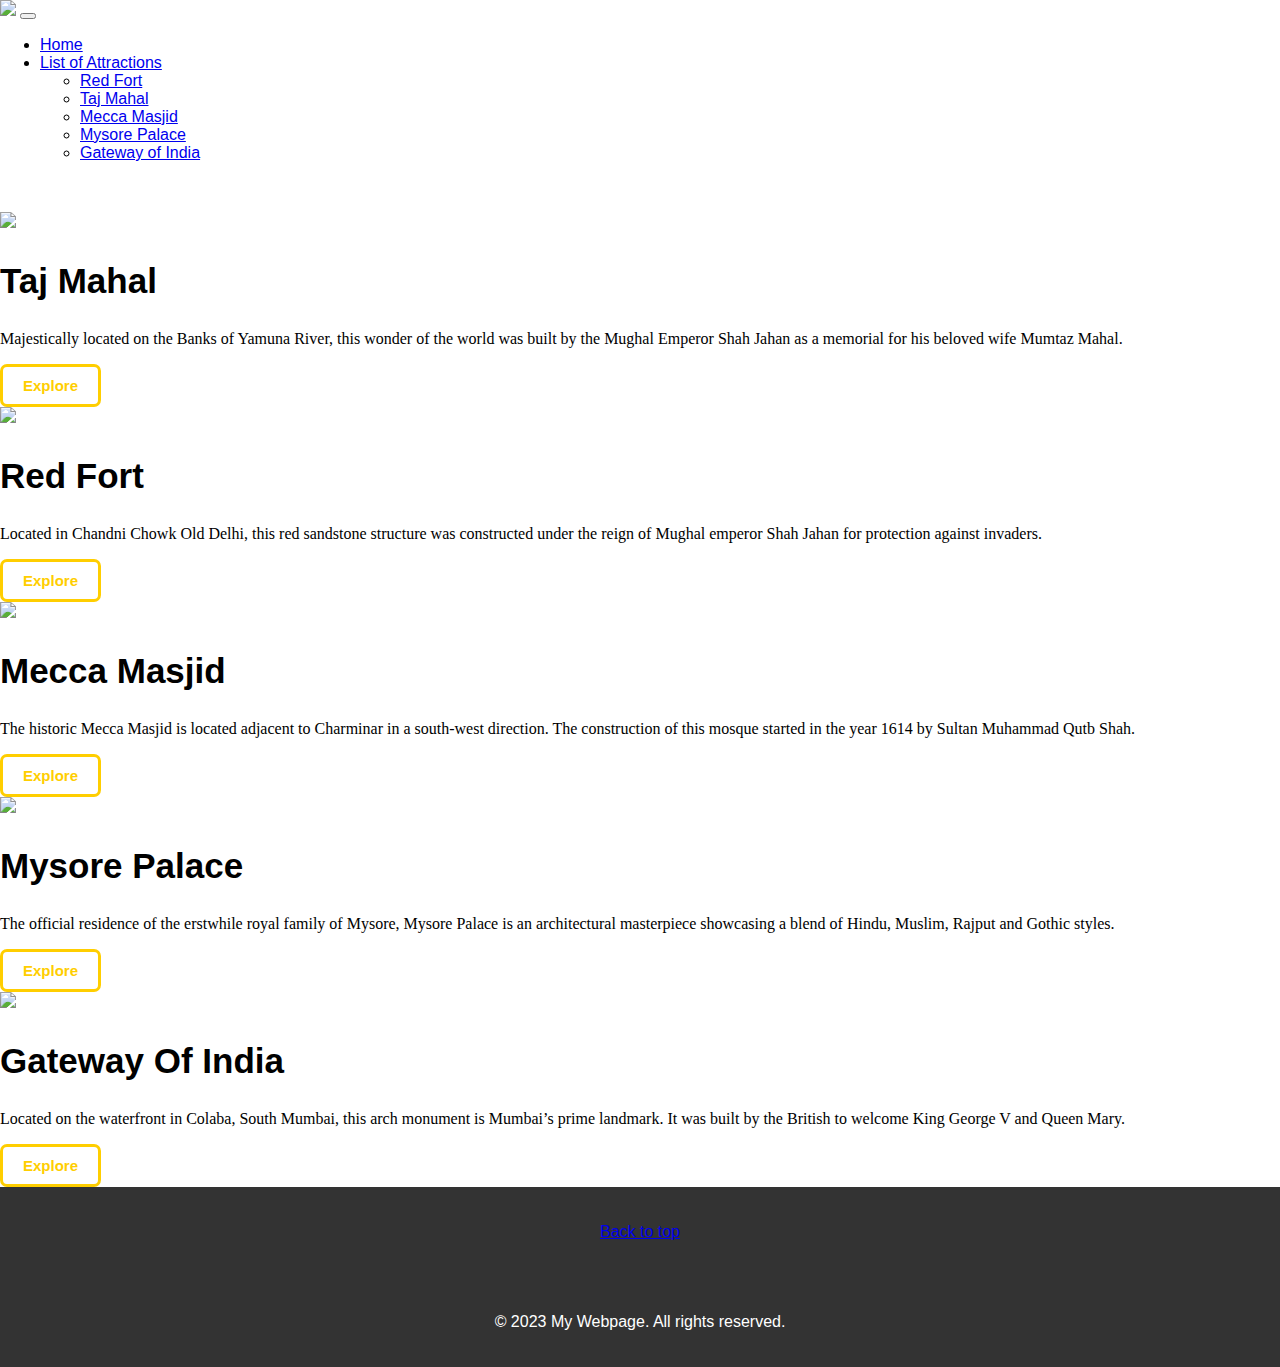
==== index.html @ 02f5c7cf "adding button style" ====
<!doctype html>
<html lang="en">
  <head>
    <meta charset="utf-8">
    <meta name="viewport" content="width=device-width, initial-scale=1">
    <title>Top 5 India tourist attactions</title>
    <link href="https://cdn.jsdelivr.net/npm/bootstrap@5.3.0-alpha3/dist/css/bootstrap.min.css" rel="stylesheet" integrity="sha384-KK94CHFLLe+nY2dmCWGMq91rCGa5gtU4mk92HdvYe+M/SXH301p5ILy+dN9+nJOZ" crossorigin="anonymous">
<!-- BEGIN FAVICON Code -->
<link rel="apple-touch-icon" sizes="180x180" href="images/apple-touch-icon.png">
<link rel="icon" type="image/png" sizes="32x32" href="images/favicon-32x32.png">
<link rel="icon" type="image/png" sizes="16x16" href="images/favicon-16x16.png">
<link rel="manifest" href="/site.webmanifest">
<link rel="mask-icon" href="/safari-pinned-tab.svg" color="#5bbad5">
<meta name="msapplication-TileColor" content="#da532c">
<meta name="theme-color" content="#ffffff">
<!-- END FAVICON Code -->

<!-- START OF STYLE CODE -->
<link href="style.css" rel="stylesheet" type="text/css" />
   </head>
   <body> 
<!-- END OF STYLE CODE --> 
<!-- BEGIN NAV Code -->
<nav class="navbar navbar-expand-lg bg-body-tertiary">
  <div class="container-fluid">
    <a class="navbar-brand" href="#"><IMG src="images\logo.png" class="img-fluid"/></a>
    <button class="navbar-toggler" type="button" data-bs-toggle="collapse" data-bs-target="#navbarSupportedContent" aria-controls="navbarSupportedContent" aria-expanded="false" aria-label="Toggle navigation">
      <span class="navbar-toggler-icon"></span>
    </button>
    <div class="collapse navbar-collapse" id="navbarSupportedContent">
      <ul class="navbar-nav me-auto mb-2 mb-lg-0">
        <li class="nav-item">
          <a class="nav-link active" aria-current="page" href="#">Home</a>
        </li>
        <li class="nav-item dropdown">
          <a class="nav-link dropdown-toggle" href="#" role="button" data-bs-toggle="dropdown" aria-expanded="false">
            List of Attractions
          </a>
          <ul class="dropdown-menu">
            <li><a class="dropdown-item" href="#">Red Fort</a></li>
            <li><a class="dropdown-item" href="#">Taj Mahal</a></li>
			<li><a class="dropdown-item" href="#">Mecca Masjid</a></li>
			<li><a class="dropdown-item" href="#">Mysore Palace</a></li>
			<li><a class="dropdown-item" href="#">Gateway of India</a></li>
          </ul>
        </li>
	</ul>
	</div>

	</div>
	</nav>
	<div class="container">
    <header class="d-flex flex-wrap align-items-center justify-content-center justify-content-md-between py-3 mb-4 border-bottom">
      <div class="col-md-3 mb-2 mb-md-0">	
        <a href="/" class="d-inline-flex link-body-emphasis text-decoration-none">
          <svg class="bi" width="40" height="32" role="img" aria-label="Bootstrap"><use xlink:href="#bootstrap"/></svg>
		</a>
      </div>
    </header>
  </div>
  
  <html lang="en" data-bs-theme="auto">
  <head><script src="../assets/js/color-modes.js"></script>
    <meta charset="utf-8">
    <meta name="viewport" content="width=device-width, initial-scale=1">
    <meta name="description" content="">
    <meta name="author" content="Mark Otto, Jacob Thornton, and Bootstrap contributors">
    <meta name="generator" content="Hugo 0.111.3">
    <link rel="canonical" href="https://getbootstrap.com/docs/5.3/examples/album/">
	</head>
  <body>
<!-- END NAV CODE -->

<!-- START THE FEATURETTES -->
<main>
      <div class="row row-cols-1 row-cols-sm-2 row-cols-md-3 g-3">
        <div class="col">
          <div class="card shadow-sm">
		  <img src="https://cdn.britannica.com/86/170586-050-AB7FEFAE/Taj-Mahal-Agra-India.jpg" />
            <div class="card-body">
			<h2 style="font-size: 35px">Taj Mahal </h2> 
              <p class="card-text" style="font-family: Cambria">Majestically located on the Banks of Yamuna River, this
wonder of the world was built by the Mughal Emperor Shah Jahan as a memorial for his beloved 
wife Mumtaz Mahal.</p>
              <div class="d-flex justify-content-between align-items-center">
                <div class="btn-group">  
				<a href="file:///G:/Shared%20drives/2024%20Information%20Software%20Technology/Ismail.Rizvi/My%20first%20website/2024IST-Website-Ismail.Rizvi/Taj%20Mahal%20Page.html">
        <button class="button button-1">Explore</button> 
		</a>
                </div> 
              </div>
            </div>
          </div>
        </div>
        <div class="col">
          <div class="card shadow-sm">
		  <img src="https://imagefinder.co/storage/w1000/images/2019/05/themeisle_33388794438_b28b26d3d5_b.jpg" />
            <div class="card-body">
			<h2 style="font-size: 35px"> Red Fort </h2> 
              <p class="card-text" style="font-family: Cambria">Located in Chandni Chowk Old Delhi, 
			  this red sandstone structure was constructed under the reign of 
			  Mughal emperor Shah Jahan for protection against invaders.</p>
              <div class="d-flex justify-content-between align-items-center">
                <div class="btn-group">
				<a href="file:///G:/Shared%20drives/2024%20Information%20Software%20Technology/Ismail.Rizvi/My%20first%20website/2024IST-Website-Ismail.Rizvi/Red%20Fort%20.html">
                <button class="button button-1">Explore</button>
		</a>
                </div>
              </div>
            </div>
          </div>
        </div>
        <div class="col">
          <div class="card shadow-sm">
           <img src="https://remotetraveler.com/wp-content/uploads/2013/11/Mecca-Masjid-Hyderabad.jpg" />
            <div class="card-body">
			<h2 style="font-size: 35px"> Mecca Masjid </h2> 
              <p class="card-text"style="font-family: Cambria">The historic Mecca Masjid is located adjacent to Charminar in 
			  a south-west direction. The construction of this mosque started in the year 1614 by 
			  Sultan Muhammad Qutb Shah.</p>
              <div class="d-flex justify-content-between align-items-center">
                <div class="btn-group">
                  <a href="file:///G:/Shared%20drives/2024%20Information%20Software%20Technology/Ismail.Rizvi/My%20first%20website/2024IST-Website-Ismail.Rizvi/Mecca%20Masjid%20.html">
        <button class="button button-1">Explore</button> 
		</a>
                </div>
              </div>
            </div>
          </div>
        </div>

        <div class="col">
          <div class="card shadow-sm">
            <img src="https://cdn.britannica.com/27/242227-050-48358A10/Mysore-Palace-Mysuru-Karnataka-India.jpg" />
            <div class="card-body">
			<h2 style="font-size: 35px">Mysore Palace </h2>
              <p class="card-text" style="font-family: Cambria">The official residence of the erstwhile royal family of Mysore, Mysore Palace is an architectural masterpiece showcasing a 
			  blend of Hindu, Muslim, Rajput and Gothic styles.</p>
              <div class="d-flex justify-content-between align-items-center">
                <div class="btn-group">
                  <a href="file:///G:/Shared%20drives/2024%20Information%20Software%20Technology/Ismail.Rizvi/My%20first%20website/2024IST-Website-Ismail.Rizvi/Mysore%20Palace%20.html">
        <button class="button button-1">Explore</button>  
		</a>
                </div>
              </div>
            </div>
          </div>
        </div>
        <div class="col">
          <div class="card shadow-sm">
           <img src="https://media-cdn.tripadvisor.com/media/photo-s/0e/16/23/3a/view-of-gateway-of-india.jpg" />
            <div class="card-body">
			<h2 style="font-size: 35px"> Gateway Of India </h2>
              <p class="card-text" style="font-family: Cambria">Located on the waterfront in Colaba, South Mumbai, this arch monument is
			  Mumbai’s prime landmark. It was built by the British to welcome King George V and 
			  Queen Mary.</p>
              <div class="d-flex justify-content-between align-items-center">
                <div class="btn-group">
                 <a href="file:///G:/Shared%20drives/2024%20Information%20Software%20Technology/Ismail.Rizvi/My%20first%20website/2024IST-Website-Ismail.Rizvi/Gateway%20of%20India%20.html">
        <button class="button button-1">Explore</button> 
		</a>
                </div>
              </div>
            </div>
          </div>
        </div>

</main>

<footer class="text-body-secondary py-5">
  <div class="container">
    <p class="float-end mb-1">
      <a href="#">Back to top</a>
    </p>
  </div>
</footer> 

<style>
        body {
            font-family: Arial, sans-serif;
            margin: 0;
            padding: 0;
        }
        
        section {
            padding: 20px;
        }
        
        footer {
            background-color: #333;
            color: #fff;
            padding: 20px;
            text-align: center;
        }
    </style>
<footer>
        <p>&copy; 2023 My Webpage. All rights reserved.</p>
    </footer>


    <script src="../assets/dist/js/bootstrap.bundle.min.js"></script>

      
  </body>
</html>
</div> 
<!-- END THE FEATURETTES -->

<!-- DO NOT EDIT BELOW THIS LINE --> 
    <script src="https://cdn.jsdelivr.net/npm/bootstrap@5.3.0-alpha3/dist/js/bootstrap.bundle.min.js" integrity="sha384-ENjdO4Dr2bkBIFxQpeoTz1HIcje39Wm4jDKdf19U8gI4ddQ3GYNS7NTKfAdVQSZe" crossorigin="anonymous"></script>
  </body>
</html>
---- style.css ----
<style>
}
	
.button-container { 
    display: flex;
	width: 100%;
	min-height: 100vh; 
	justify-content: center;
	align-items: center; 
}

.button {
	appearance: none;
	background: none;
	border: none; 
	outline: none; 
	cursor: pointer;

    padding: 10px 20px;
	border-radius: 7px; 
	color: #212121;
	font-size: 15px; 
	font-weight: 600;
	margin: 0px; 
	transition: 0.4s; 
}

.button-1 {
	color: #FFCE00;
	border: 3px solid #FFCE00;
}
 
.button-1:hover {
	color: #FFF; 
	background-color: #FFCE00; 
}
	  
      .bd-placeholder-img {
        font-size: 1.125rem;
        text-anchor: middle;
        -webkit-user-select: none;
        -moz-user-select: none;
        user-select: none;
      }

      @media (min-width: 768px) {
        .bd-placeholder-img-lg {
          font-size: 3.5rem;
        }
      }

      .b-example-divider {
        width: 100%;
        height: 3rem;
        background-color: rgba(0, 0, 0, .1);
        border: solid rgba(0, 0, 0, .15);
        border-width: 1px 0;
        box-shadow: inset 0 .5em 1.5em rgba(0, 0, 0, .1), inset 0 .125em .5em rgba(0, 0, 0, .15);
      }

      .b-example-vr {
        flex-shrink: 0;
        width: 1.5rem;
        height: 100vh;
      }

      .bi {
        vertical-align: -.125em;
        fill: currentColor;
      }

      .nav-scroller {
        position: relative;
        z-index: 2;
        height: 2.75rem;
        overflow-y: hidden;
      }

      .nav-scroller .nav {
        display: flex;
        flex-wrap: nowrap;
        padding-bottom: 1rem;
        margin-top: -1px;
        overflow-x: auto;
        text-align: center;
        white-space: nowrap;
        -webkit-overflow-scrolling: touch;
      }

      .btn-bd-primary {
        --bd-violet-bg: #712cf9;
        --bd-violet-rgb: 112.520718, 44.062154, 249.437846;

        --bs-btn-font-weight: 600;
        --bs-btn-color: var(--bs-white);
        --bs-btn-bg: var(--bd-violet-bg);
        --bs-btn-border-color: var(--bd-violet-bg);
        --bs-btn-hover-color: var(--bs-white);
        --bs-btn-hover-bg: #6528e0;
        --bs-btn-hover-border-color: #6528e0;
        --bs-btn-focus-shadow-rgb: var(--bd-violet-rgb);
        --bs-btn-active-color: var(--bs-btn-hover-color);
        --bs-btn-active-bg: #5a23c8;
        --bs-btn-active-border-color: #5a23c8;
      }
      .bd-mode-toggle {
        z-index: 1500;
      }
	  
    </style>
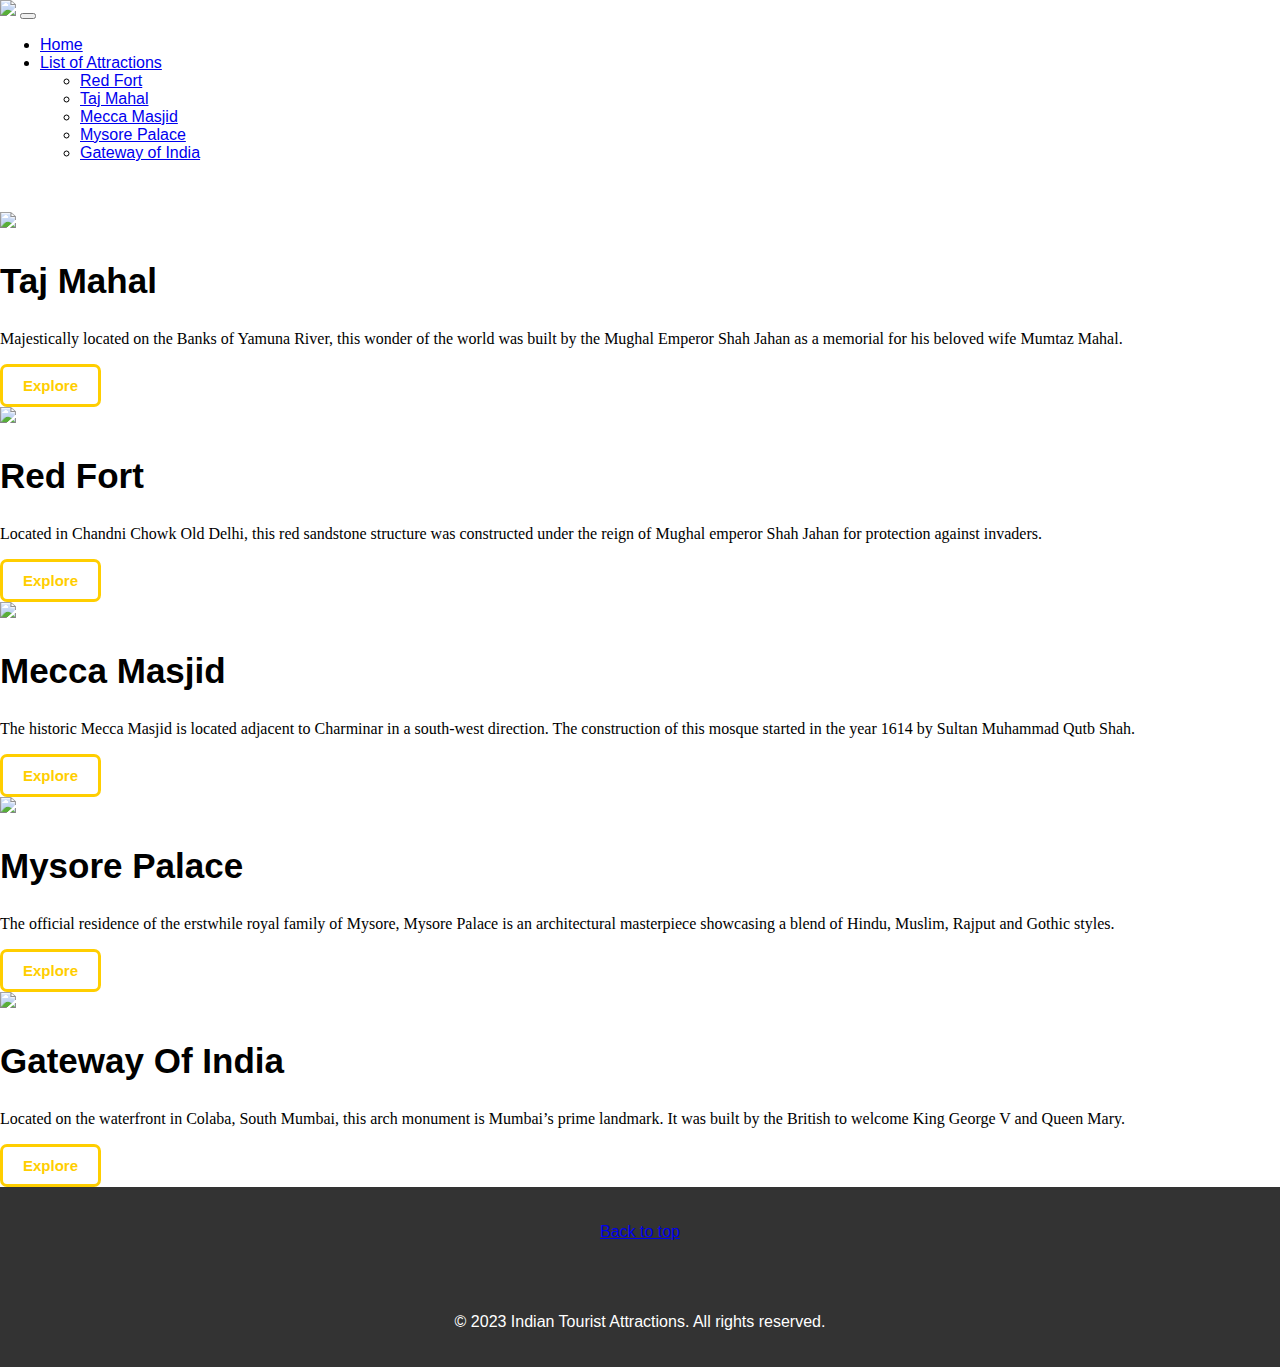
==== commit cad2bed6: "adding info on all the pages" ====
--- a/index.html
+++ b/index.html
@@ -194,7 +194,7 @@
         }
     </style>
 <footer>
-        <p>&copy; 2023 My Webpage. All rights reserved.</p>
+        <p>&copy; 2023 Indian Tourist Attractions. All rights reserved.</p>
     </footer>
 
 
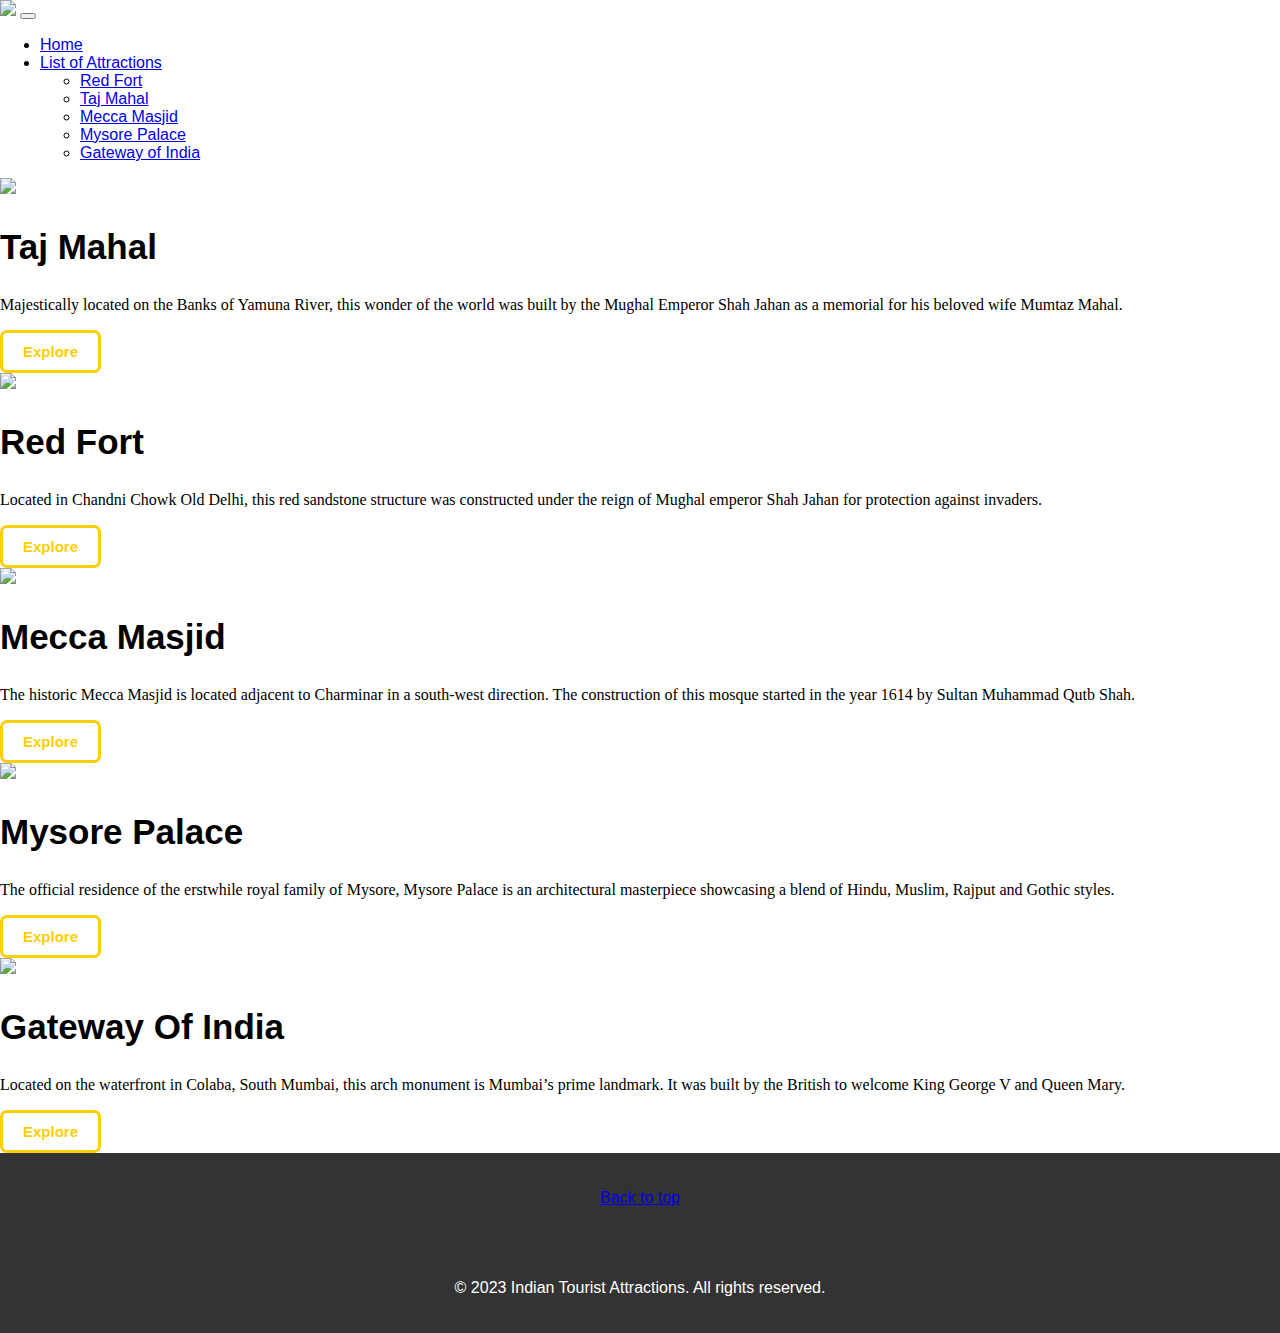
==== commit ee675e5d: "removing some code" ====
--- a/index.html
+++ b/index.html
@@ -49,16 +49,6 @@
 
 	</div>
 	</nav>
-	<div class="container">
-    <header class="d-flex flex-wrap align-items-center justify-content-center justify-content-md-between py-3 mb-4 border-bottom">
-      <div class="col-md-3 mb-2 mb-md-0">	
-        <a href="/" class="d-inline-flex link-body-emphasis text-decoration-none">
-          <svg class="bi" width="40" height="32" role="img" aria-label="Bootstrap"><use xlink:href="#bootstrap"/></svg>
-		</a>
-      </div>
-    </header>
-  </div>
-  
   <html lang="en" data-bs-theme="auto">
   <head><script src="../assets/js/color-modes.js"></script>
     <meta charset="utf-8">
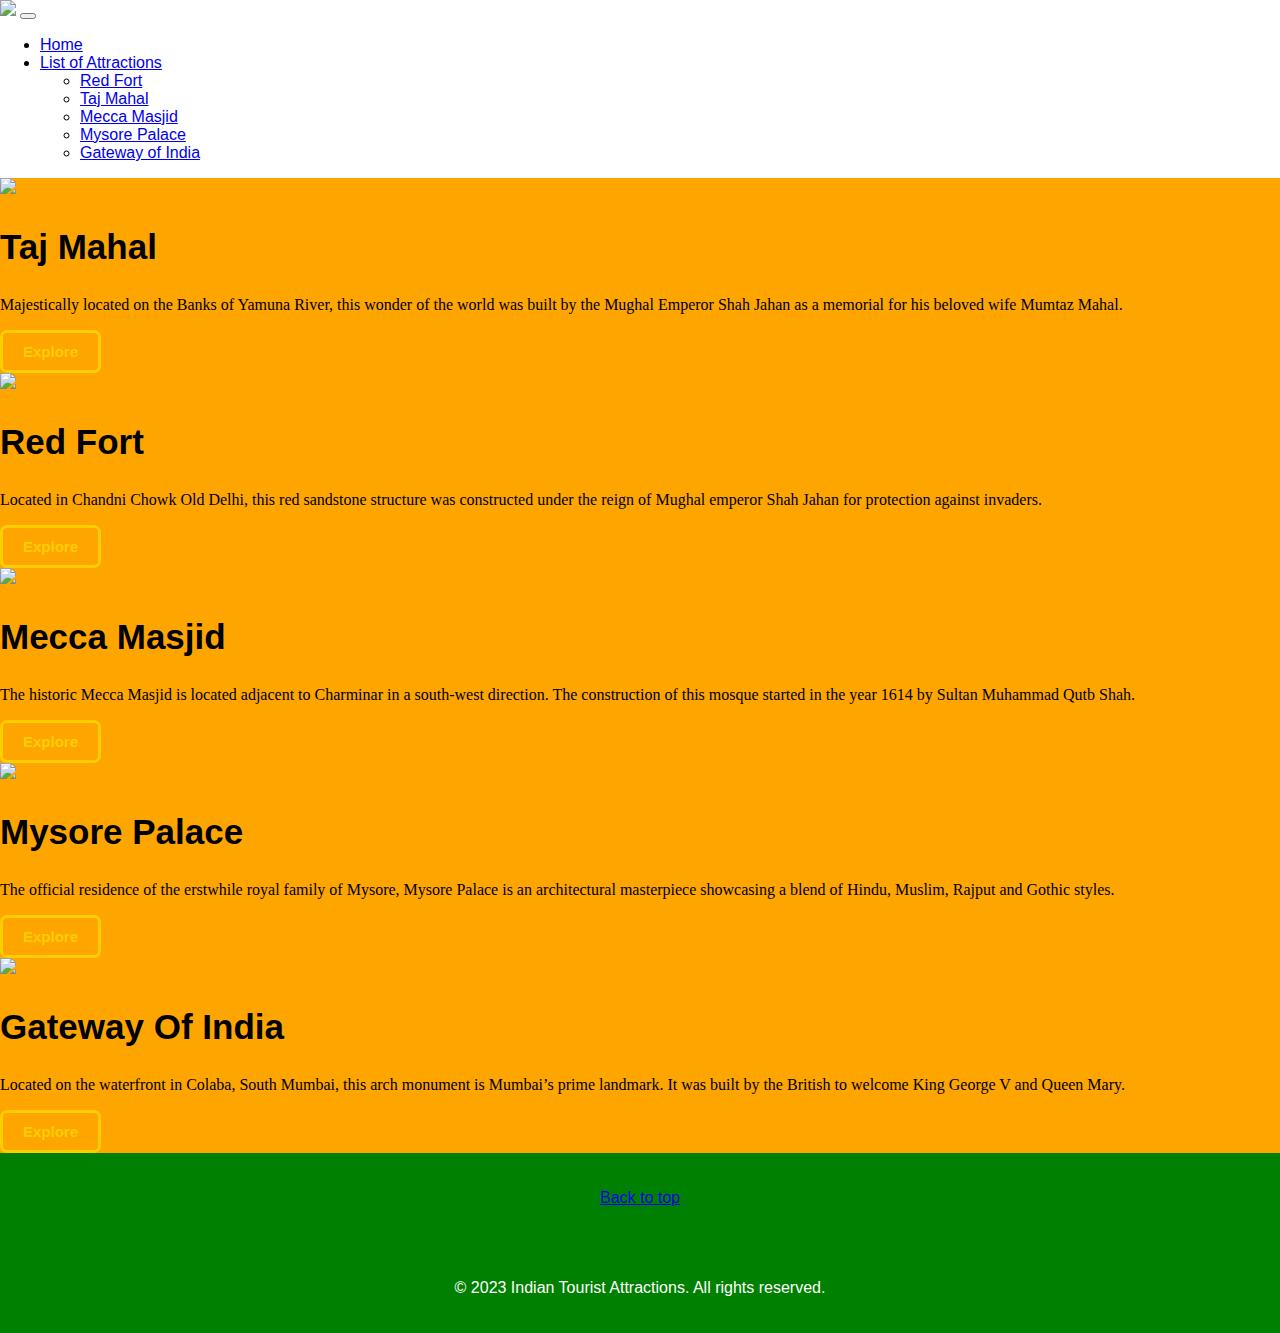
==== commit 5da2386c: "adding colour code" ====
--- a/index.html
+++ b/index.html
@@ -3,6 +3,7 @@
   <head>
     <meta charset="utf-8">
     <meta name="viewport" content="width=device-width, initial-scale=1">
+	<head>
     <title>Top 5 India tourist attactions</title>
     <link href="https://cdn.jsdelivr.net/npm/bootstrap@5.3.0-alpha3/dist/css/bootstrap.min.css" rel="stylesheet" integrity="sha384-KK94CHFLLe+nY2dmCWGMq91rCGa5gtU4mk92HdvYe+M/SXH301p5ILy+dN9+nJOZ" crossorigin="anonymous">
 <!-- BEGIN FAVICON Code -->
@@ -63,6 +64,7 @@
 
 <!-- START THE FEATURETTES -->
 <main>
+
       <div class="row row-cols-1 row-cols-sm-2 row-cols-md-3 g-3">
         <div class="col">
           <div class="card shadow-sm">
@@ -118,7 +120,7 @@
             </div>
           </div>
         </div>
-
+		
         <div class="col">
           <div class="card shadow-sm">
             <img src="https://cdn.britannica.com/27/242227-050-48358A10/Mysore-Palace-Mysuru-Karnataka-India.jpg" />
@@ -171,13 +173,8 @@
             margin: 0;
             padding: 0;
         }
-        
-        section {
-            padding: 20px;
-        }
-        
         footer {
-            background-color: #333;
+            background-color: green;
             color: #fff;
             padding: 20px;
             text-align: center;
--- a/style.css
+++ b/style.css
@@ -1,6 +1,3 @@
-<style>
-}
-	
 .button-container { 
     display: flex;
 	width: 100%;
@@ -107,5 +104,7 @@
         z-index: 1500;
       }
 	  
-    </style>
+main {
+  background-color: orange;
+}
 	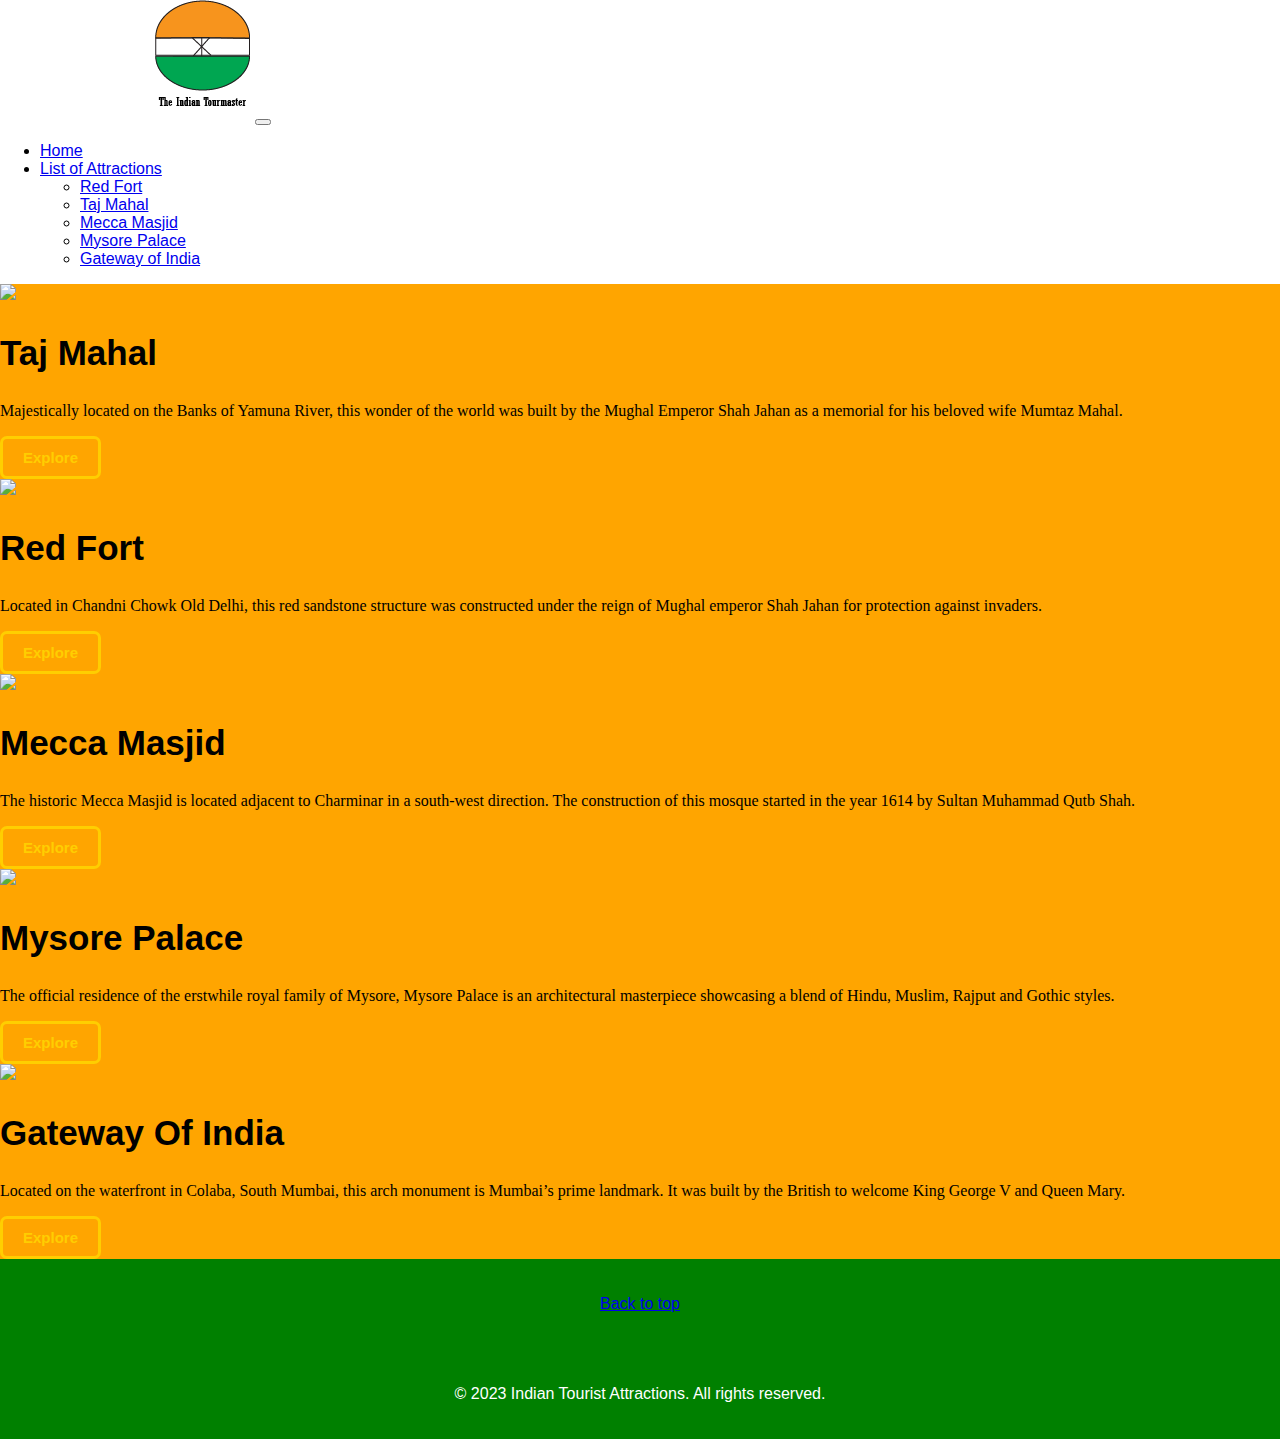
==== commit 262a9226: "made the l in logo upper case" ====
--- a/index.html
+++ b/index.html
@@ -1,199 +1,199 @@
-<!doctype html>
-<html lang="en">
-  <head>
-    <meta charset="utf-8">
-    <meta name="viewport" content="width=device-width, initial-scale=1">
-	<head>
-    <title>Top 5 India tourist attactions</title>
-    <link href="https://cdn.jsdelivr.net/npm/bootstrap@5.3.0-alpha3/dist/css/bootstrap.min.css" rel="stylesheet" integrity="sha384-KK94CHFLLe+nY2dmCWGMq91rCGa5gtU4mk92HdvYe+M/SXH301p5ILy+dN9+nJOZ" crossorigin="anonymous">
-<!-- BEGIN FAVICON Code -->
-<link rel="apple-touch-icon" sizes="180x180" href="images/apple-touch-icon.png">
-<link rel="icon" type="image/png" sizes="32x32" href="images/favicon-32x32.png">
-<link rel="icon" type="image/png" sizes="16x16" href="images/favicon-16x16.png">
-<link rel="manifest" href="/site.webmanifest">
-<link rel="mask-icon" href="/safari-pinned-tab.svg" color="#5bbad5">
-<meta name="msapplication-TileColor" content="#da532c">
-<meta name="theme-color" content="#ffffff">
-<!-- END FAVICON Code -->
-
-<!-- START OF STYLE CODE -->
-<link href="style.css" rel="stylesheet" type="text/css" />
-   </head>
-   <body> 
-<!-- END OF STYLE CODE --> 
-<!-- BEGIN NAV Code -->
-<nav class="navbar navbar-expand-lg bg-body-tertiary">
-  <div class="container-fluid">
-    <a class="navbar-brand" href="#"><IMG src="images\logo.png" class="img-fluid"/></a>
-    <button class="navbar-toggler" type="button" data-bs-toggle="collapse" data-bs-target="#navbarSupportedContent" aria-controls="navbarSupportedContent" aria-expanded="false" aria-label="Toggle navigation">
-      <span class="navbar-toggler-icon"></span>
-    </button>
-    <div class="collapse navbar-collapse" id="navbarSupportedContent">
-      <ul class="navbar-nav me-auto mb-2 mb-lg-0">
-        <li class="nav-item">
-          <a class="nav-link active" aria-current="page" href="#">Home</a>
-        </li>
-        <li class="nav-item dropdown">
-          <a class="nav-link dropdown-toggle" href="#" role="button" data-bs-toggle="dropdown" aria-expanded="false">
-            List of Attractions
-          </a>
-          <ul class="dropdown-menu">
-            <li><a class="dropdown-item" href="#">Red Fort</a></li>
-            <li><a class="dropdown-item" href="#">Taj Mahal</a></li>
-			<li><a class="dropdown-item" href="#">Mecca Masjid</a></li>
-			<li><a class="dropdown-item" href="#">Mysore Palace</a></li>
-			<li><a class="dropdown-item" href="#">Gateway of India</a></li>
-          </ul>
-        </li>
-	</ul>
-	</div>
-
-	</div>
-	</nav>
-  <html lang="en" data-bs-theme="auto">
-  <head><script src="../assets/js/color-modes.js"></script>
-    <meta charset="utf-8">
-    <meta name="viewport" content="width=device-width, initial-scale=1">
-    <meta name="description" content="">
-    <meta name="author" content="Mark Otto, Jacob Thornton, and Bootstrap contributors">
-    <meta name="generator" content="Hugo 0.111.3">
-    <link rel="canonical" href="https://getbootstrap.com/docs/5.3/examples/album/">
-	</head>
-  <body>
-<!-- END NAV CODE -->
-
-<!-- START THE FEATURETTES -->
-<main>
-
-      <div class="row row-cols-1 row-cols-sm-2 row-cols-md-3 g-3">
-        <div class="col">
-          <div class="card shadow-sm">
-		  <img src="https://cdn.britannica.com/86/170586-050-AB7FEFAE/Taj-Mahal-Agra-India.jpg" />
-            <div class="card-body">
-			<h2 style="font-size: 35px">Taj Mahal </h2> 
-              <p class="card-text" style="font-family: Cambria">Majestically located on the Banks of Yamuna River, this
-wonder of the world was built by the Mughal Emperor Shah Jahan as a memorial for his beloved 
-wife Mumtaz Mahal.</p>
-              <div class="d-flex justify-content-between align-items-center">
-                <div class="btn-group">  
-				<a href="file:///G:/Shared%20drives/2024%20Information%20Software%20Technology/Ismail.Rizvi/My%20first%20website/2024IST-Website-Ismail.Rizvi/Taj%20Mahal%20Page.html">
-        <button class="button button-1">Explore</button> 
-		</a>
-                </div> 
-              </div>
-            </div>
-          </div>
-        </div>
-        <div class="col">
-          <div class="card shadow-sm">
-		  <img src="https://imagefinder.co/storage/w1000/images/2019/05/themeisle_33388794438_b28b26d3d5_b.jpg" />
-            <div class="card-body">
-			<h2 style="font-size: 35px"> Red Fort </h2> 
-              <p class="card-text" style="font-family: Cambria">Located in Chandni Chowk Old Delhi, 
-			  this red sandstone structure was constructed under the reign of 
-			  Mughal emperor Shah Jahan for protection against invaders.</p>
-              <div class="d-flex justify-content-between align-items-center">
-                <div class="btn-group">
-				<a href="file:///G:/Shared%20drives/2024%20Information%20Software%20Technology/Ismail.Rizvi/My%20first%20website/2024IST-Website-Ismail.Rizvi/Red%20Fort%20.html">
-                <button class="button button-1">Explore</button>
-		</a>
-                </div>
-              </div>
-            </div>
-          </div>
-        </div>
-        <div class="col">
-          <div class="card shadow-sm">
-           <img src="https://remotetraveler.com/wp-content/uploads/2013/11/Mecca-Masjid-Hyderabad.jpg" />
-            <div class="card-body">
-			<h2 style="font-size: 35px"> Mecca Masjid </h2> 
-              <p class="card-text"style="font-family: Cambria">The historic Mecca Masjid is located adjacent to Charminar in 
-			  a south-west direction. The construction of this mosque started in the year 1614 by 
-			  Sultan Muhammad Qutb Shah.</p>
-              <div class="d-flex justify-content-between align-items-center">
-                <div class="btn-group">
-                  <a href="file:///G:/Shared%20drives/2024%20Information%20Software%20Technology/Ismail.Rizvi/My%20first%20website/2024IST-Website-Ismail.Rizvi/Mecca%20Masjid%20.html">
-        <button class="button button-1">Explore</button> 
-		</a>
-                </div>
-              </div>
-            </div>
-          </div>
-        </div>
-		
-        <div class="col">
-          <div class="card shadow-sm">
-            <img src="https://cdn.britannica.com/27/242227-050-48358A10/Mysore-Palace-Mysuru-Karnataka-India.jpg" />
-            <div class="card-body">
-			<h2 style="font-size: 35px">Mysore Palace </h2>
-              <p class="card-text" style="font-family: Cambria">The official residence of the erstwhile royal family of Mysore, Mysore Palace is an architectural masterpiece showcasing a 
-			  blend of Hindu, Muslim, Rajput and Gothic styles.</p>
-              <div class="d-flex justify-content-between align-items-center">
-                <div class="btn-group">
-                  <a href="file:///G:/Shared%20drives/2024%20Information%20Software%20Technology/Ismail.Rizvi/My%20first%20website/2024IST-Website-Ismail.Rizvi/Mysore%20Palace%20.html">
-        <button class="button button-1">Explore</button>  
-		</a>
-                </div>
-              </div>
-            </div>
-          </div>
-        </div>
-        <div class="col">
-          <div class="card shadow-sm">
-           <img src="https://media-cdn.tripadvisor.com/media/photo-s/0e/16/23/3a/view-of-gateway-of-india.jpg" />
-            <div class="card-body">
-			<h2 style="font-size: 35px"> Gateway Of India </h2>
-              <p class="card-text" style="font-family: Cambria">Located on the waterfront in Colaba, South Mumbai, this arch monument is
-			  Mumbai’s prime landmark. It was built by the British to welcome King George V and 
-			  Queen Mary.</p>
-              <div class="d-flex justify-content-between align-items-center">
-                <div class="btn-group">
-                 <a href="file:///G:/Shared%20drives/2024%20Information%20Software%20Technology/Ismail.Rizvi/My%20first%20website/2024IST-Website-Ismail.Rizvi/Gateway%20of%20India%20.html">
-        <button class="button button-1">Explore</button> 
-		</a>
-                </div>
-              </div>
-            </div>
-          </div>
-        </div>
-
-</main>
-
-<footer class="text-body-secondary py-5">
-  <div class="container">
-    <p class="float-end mb-1">
-      <a href="#">Back to top</a>
-    </p>
-  </div>
-</footer> 
-
-<style>
-        body {
-            font-family: Arial, sans-serif;
-            margin: 0;
-            padding: 0;
-        }
-        footer {
-            background-color: green;
-            color: #fff;
-            padding: 20px;
-            text-align: center;
-        }
-    </style>
-<footer>
-        <p>&copy; 2023 Indian Tourist Attractions. All rights reserved.</p>
-    </footer>
-
-
-    <script src="../assets/dist/js/bootstrap.bundle.min.js"></script>
-
-      
-  </body>
-</html>
-</div> 
-<!-- END THE FEATURETTES -->
-
-<!-- DO NOT EDIT BELOW THIS LINE --> 
-    <script src="https://cdn.jsdelivr.net/npm/bootstrap@5.3.0-alpha3/dist/js/bootstrap.bundle.min.js" integrity="sha384-ENjdO4Dr2bkBIFxQpeoTz1HIcje39Wm4jDKdf19U8gI4ddQ3GYNS7NTKfAdVQSZe" crossorigin="anonymous"></script>
-  </body>
+<!doctype html>
+<html lang="en">
+  <head>
+    <meta charset="utf-8">
+    <meta name="viewport" content="width=device-width, initial-scale=1">
+	<head>
+    <title>Top 5 Tourist Attractions in India</title>
+    <link href="https://cdn.jsdelivr.net/npm/bootstrap@5.3.0-alpha3/dist/css/bootstrap.min.css" rel="stylesheet" integrity="sha384-KK94CHFLLe+nY2dmCWGMq91rCGa5gtU4mk92HdvYe+M/SXH301p5ILy+dN9+nJOZ" crossorigin="anonymous">
+<!-- BEGIN FAVICON Code -->
+<link rel="apple-touch-icon" sizes="180x180" href="images/apple-touch-icon.png">
+<link rel="icon" type="image/png" sizes="32x32" href="images/favicon-32x32.png">
+<link rel="icon" type="image/png" sizes="16x16" href="images/favicon-16x16.png">
+<link rel="manifest" href="/site.webmanifest">
+<link rel="mask-icon" href="/safari-pinned-tab.svg" color="#5bbad5">
+<meta name="msapplication-TileColor" content="#da532c">
+<meta name="theme-color" content="#ffffff">
+<!-- END FAVICON Code -->
+
+<!-- START OF STYLE CODE -->
+<link href="style.css" rel="stylesheet" type="text/css" />
+   </head>
+   <body> 
+<!-- END OF STYLE CODE --> 
+<!-- BEGIN NAV Code -->
+<nav class="navbar navbar-expand-lg bg-body-tertiary">
+  <div class="container-fluid">
+    <a class="navbar-brand" href="#"><IMG src="images\Logo.png" class="img-fluid"/></a>
+    <button class="navbar-toggler" type="button" data-bs-toggle="collapse" data-bs-target="#navbarSupportedContent" aria-controls="navbarSupportedContent" aria-expanded="false" aria-label="Toggle navigation">
+      <span class="navbar-toggler-icon"></span>
+    </button>
+    <div class="collapse navbar-collapse" id="navbarSupportedContent">
+      <ul class="navbar-nav me-auto mb-2 mb-lg-0">
+        <li class="nav-item">
+          <a class="nav-link active" aria-current="page" href="#">Home</a>
+        </li>
+        <li class="nav-item dropdown">
+          <a class="nav-link dropdown-toggle" href="#" role="button" data-bs-toggle="dropdown" aria-expanded="false">
+            List of Attractions
+          </a>
+          <ul class="dropdown-menu">
+            <li><a class="dropdown-item" href="#">Red Fort</a></li>
+            <li><a class="dropdown-item" href="#">Taj Mahal</a></li>
+			<li><a class="dropdown-item" href="#">Mecca Masjid</a></li>
+			<li><a class="dropdown-item" href="#">Mysore Palace</a></li>
+			<li><a class="dropdown-item" href="#">Gateway of India</a></li>
+          </ul>
+        </li>
+	</ul>
+	</div>
+
+	</div>
+	</nav>
+  <html lang="en" data-bs-theme="auto">
+  <head><script src="../assets/js/color-modes.js"></script>
+    <meta charset="utf-8">
+    <meta name="viewport" content="width=device-width, initial-scale=1">
+    <meta name="description" content="">
+    <meta name="author" content="Mark Otto, Jacob Thornton, and Bootstrap contributors">
+    <meta name="generator" content="Hugo 0.111.3">
+    <link rel="canonical" href="https://getbootstrap.com/docs/5.3/examples/album/">
+	</head>
+  <body>
+<!-- END NAV CODE -->
+
+<!-- START THE FEATURETTES -->
+<main>
+
+      <div class="row row-cols-1 row-cols-sm-2 row-cols-md-3 g-3">
+        <div class="col">
+          <div class="card shadow-sm">
+		  <img src="https://cdn.britannica.com/86/170586-050-AB7FEFAE/Taj-Mahal-Agra-India.jpg" />
+            <div class="card-body">
+			<h2 style="font-size: 35px">Taj Mahal </h2> 
+              <p class="card-text" style="font-family: Cambria">Majestically located on the Banks of Yamuna River, this
+wonder of the world was built by the Mughal Emperor Shah Jahan as a memorial for his beloved 
+wife Mumtaz Mahal.</p>
+              <div class="d-flex justify-content-between align-items-center">
+                <div class="btn-group">  
+				<a href="file:///G:/Shared%20drives/2024%20Information%20Software%20Technology/Ismail.Rizvi/My%20first%20website/2024IST-Website-Ismail.Rizvi/Taj%20Mahal%20Page.html">
+        <button class="button button-1">Explore</button> 
+		</a>
+                </div> 
+              </div>
+            </div>
+          </div>
+        </div>
+        <div class="col">
+          <div class="card shadow-sm">
+		  <img src="https://imagefinder.co/storage/w1000/images/2019/05/themeisle_33388794438_b28b26d3d5_b.jpg" />
+            <div class="card-body">
+			<h2 style="font-size: 35px"> Red Fort </h2> 
+              <p class="card-text" style="font-family: Cambria">Located in Chandni Chowk Old Delhi, 
+			  this red sandstone structure was constructed under the reign of 
+			  Mughal emperor Shah Jahan for protection against invaders.</p>
+              <div class="d-flex justify-content-between align-items-center">
+                <div class="btn-group">
+				<a href="file:///G:/Shared%20drives/2024%20Information%20Software%20Technology/Ismail.Rizvi/My%20first%20website/2024IST-Website-Ismail.Rizvi/Red%20Fort%20.html">
+                <button class="button button-1">Explore</button>
+		</a>
+                </div>
+              </div>
+            </div>
+          </div>
+        </div>
+        <div class="col">
+          <div class="card shadow-sm">
+           <img src="https://remotetraveler.com/wp-content/uploads/2013/11/Mecca-Masjid-Hyderabad.jpg" />
+            <div class="card-body">
+			<h2 style="font-size: 35px"> Mecca Masjid </h2> 
+              <p class="card-text"style="font-family: Cambria">The historic Mecca Masjid is located adjacent to Charminar in 
+			  a south-west direction. The construction of this mosque started in the year 1614 by 
+			  Sultan Muhammad Qutb Shah.</p>
+              <div class="d-flex justify-content-between align-items-center">
+                <div class="btn-group">
+                  <a href="file:///G:/Shared%20drives/2024%20Information%20Software%20Technology/Ismail.Rizvi/My%20first%20website/2024IST-Website-Ismail.Rizvi/Mecca%20Masjid%20.html">
+        <button class="button button-1">Explore</button> 
+		</a>
+                </div>
+              </div>
+            </div>
+          </div>
+        </div>
+		
+        <div class="col">
+          <div class="card shadow-sm">
+            <img src="https://cdn.britannica.com/27/242227-050-48358A10/Mysore-Palace-Mysuru-Karnataka-India.jpg" />
+            <div class="card-body">
+			<h2 style="font-size: 35px">Mysore Palace </h2>
+              <p class="card-text" style="font-family: Cambria">The official residence of the erstwhile royal family of Mysore, Mysore Palace is an architectural masterpiece showcasing a 
+			  blend of Hindu, Muslim, Rajput and Gothic styles.</p>
+              <div class="d-flex justify-content-between align-items-center">
+                <div class="btn-group">
+                  <a href="file:///G:/Shared%20drives/2024%20Information%20Software%20Technology/Ismail.Rizvi/My%20first%20website/2024IST-Website-Ismail.Rizvi/Mysore%20Palace%20.html">
+        <button class="button button-1">Explore</button>  
+		</a>
+                </div>
+              </div>
+            </div>
+          </div>
+        </div>
+        <div class="col">
+          <div class="card shadow-sm">
+           <img src="https://media-cdn.tripadvisor.com/media/photo-s/0e/16/23/3a/view-of-gateway-of-india.jpg" />
+            <div class="card-body">
+			<h2 style="font-size: 35px"> Gateway Of India </h2>
+              <p class="card-text" style="font-family: Cambria">Located on the waterfront in Colaba, South Mumbai, this arch monument is
+			  Mumbai’s prime landmark. It was built by the British to welcome King George V and 
+			  Queen Mary.</p>
+              <div class="d-flex justify-content-between align-items-center">
+                <div class="btn-group">
+                 <a href="file:///G:/Shared%20drives/2024%20Information%20Software%20Technology/Ismail.Rizvi/My%20first%20website/2024IST-Website-Ismail.Rizvi/Gateway%20of%20India%20.html">
+        <button class="button button-1">Explore</button> 
+		</a>
+                </div>
+              </div>
+            </div>
+          </div>
+        </div>
+
+</main>
+
+<footer class="text-body-secondary py-5">
+  <div class="container">
+    <p class="float-end mb-1">
+      <a href="#">Back to top</a>
+    </p>
+  </div>
+</footer> 
+
+<style>
+        body {
+            font-family: Arial, sans-serif;
+            margin: 0;
+            padding: 0;
+        }
+        footer {
+            background-color: green;
+            color: #fff;
+            padding: 20px;
+            text-align: center;
+        }
+    </style>
+<footer>
+        <p>&copy; 2023 Indian Tourist Attractions. All rights reserved.</p>
+    </footer>
+
+
+    <script src="../assets/dist/js/bootstrap.bundle.min.js"></script>
+
+      
+  </body>
+</html>
+</div> 
+<!-- END THE FEATURETTES -->
+
+<!-- DO NOT EDIT BELOW THIS LINE --> 
+    <script src="https://cdn.jsdelivr.net/npm/bootstrap@5.3.0-alpha3/dist/js/bootstrap.bundle.min.js" integrity="sha384-ENjdO4Dr2bkBIFxQpeoTz1HIcje39Wm4jDKdf19U8gI4ddQ3GYNS7NTKfAdVQSZe" crossorigin="anonymous"></script>
+  </body>
 </html>--- a/style.css
+++ b/style.css
@@ -1,110 +1,127 @@
-.button-container { 
-    display: flex;
-	width: 100%;
-	min-height: 100vh; 
-	justify-content: center;
-	align-items: center; 
-}
-
-.button {
-	appearance: none;
-	background: none;
-	border: none; 
-	outline: none; 
-	cursor: pointer;
-
-    padding: 10px 20px;
-	border-radius: 7px; 
-	color: #212121;
-	font-size: 15px; 
-	font-weight: 600;
-	margin: 0px; 
-	transition: 0.4s; 
-}
-
-.button-1 {
-	color: #FFCE00;
-	border: 3px solid #FFCE00;
-}
- 
-.button-1:hover {
-	color: #FFF; 
-	background-color: #FFCE00; 
-}
-	  
-      .bd-placeholder-img {
-        font-size: 1.125rem;
-        text-anchor: middle;
-        -webkit-user-select: none;
-        -moz-user-select: none;
-        user-select: none;
-      }
-
-      @media (min-width: 768px) {
-        .bd-placeholder-img-lg {
-          font-size: 3.5rem;
-        }
-      }
-
-      .b-example-divider {
-        width: 100%;
-        height: 3rem;
-        background-color: rgba(0, 0, 0, .1);
-        border: solid rgba(0, 0, 0, .15);
-        border-width: 1px 0;
-        box-shadow: inset 0 .5em 1.5em rgba(0, 0, 0, .1), inset 0 .125em .5em rgba(0, 0, 0, .15);
-      }
-
-      .b-example-vr {
-        flex-shrink: 0;
-        width: 1.5rem;
-        height: 100vh;
-      }
-
-      .bi {
-        vertical-align: -.125em;
-        fill: currentColor;
-      }
-
-      .nav-scroller {
-        position: relative;
-        z-index: 2;
-        height: 2.75rem;
-        overflow-y: hidden;
-      }
-
-      .nav-scroller .nav {
-        display: flex;
-        flex-wrap: nowrap;
-        padding-bottom: 1rem;
-        margin-top: -1px;
-        overflow-x: auto;
-        text-align: center;
-        white-space: nowrap;
-        -webkit-overflow-scrolling: touch;
-      }
-
-      .btn-bd-primary {
-        --bd-violet-bg: #712cf9;
-        --bd-violet-rgb: 112.520718, 44.062154, 249.437846;
-
-        --bs-btn-font-weight: 600;
-        --bs-btn-color: var(--bs-white);
-        --bs-btn-bg: var(--bd-violet-bg);
-        --bs-btn-border-color: var(--bd-violet-bg);
-        --bs-btn-hover-color: var(--bs-white);
-        --bs-btn-hover-bg: #6528e0;
-        --bs-btn-hover-border-color: #6528e0;
-        --bs-btn-focus-shadow-rgb: var(--bd-violet-rgb);
-        --bs-btn-active-color: var(--bs-btn-hover-color);
-        --bs-btn-active-bg: #5a23c8;
-        --bs-btn-active-border-color: #5a23c8;
-      }
-      .bd-mode-toggle {
-        z-index: 1500;
-      }
-	  
-main {
-  background-color: orange;
-}
+.button-container { 
+    display: flex;
+	width: 100%;
+	min-height: 100vh; 
+	justify-content: center;
+	align-items: center; 
+}
+
+.button {
+	appearance: none;
+	background: none;
+	border: none; 
+	outline: none; 
+	cursor: pointer;
+
+    padding: 10px 20px;
+	border-radius: 7px; 
+	color: #212121;
+	font-size: 15px; 
+	font-weight: 600;
+	margin: 0px; 
+	transition: 0.4s; 
+}
+
+.button-1 {
+	color: #FFCE00;
+	border: 3px solid #FFCE00;
+}
+ 
+.button-1:hover {
+	color: #FFF; 
+	background-color: #FFCE00; 
+}
+	  
+      .bd-placeholder-img {
+        font-size: 1.125rem;
+        text-anchor: middle;
+        -webkit-user-select: none;
+        -moz-user-select: none;
+        user-select: none;
+      }
+
+      @media (min-width: 768px) {
+        .bd-placeholder-img-lg {
+          font-size: 3.5rem;
+        }
+      }
+
+      .b-example-divider {
+        width: 100%;
+        height: 3rem;
+        background-color: rgba(0, 0, 0, .1);
+        border: solid rgba(0, 0, 0, .15);
+        border-width: 1px 0;
+        box-shadow: inset 0 .5em 1.5em rgba(0, 0, 0, .1), inset 0 .125em .5em rgba(0, 0, 0, .15);
+      }
+
+      .b-example-vr {
+        flex-shrink: 0;
+        width: 1.5rem;
+        height: 100vh;
+      }
+
+      .bi {
+        vertical-align: -.125em;
+        fill: currentColor;
+      }
+
+      .nav-scroller {
+        position: relative;
+        z-index: 2;
+        height: 2.75rem;
+        overflow-y: hidden;
+      }
+
+      .nav-scroller .nav {
+        display: flex;
+        flex-wrap: nowrap;
+        padding-bottom: 1rem;
+        margin-top: -1px;
+        overflow-x: auto;
+        text-align: center;
+        white-space: nowrap;
+        -webkit-overflow-scrolling: touch;
+      }
+
+      .btn-bd-primary {
+        --bd-violet-bg: #712cf9;
+        --bd-violet-rgb: 112.520718, 44.062154, 249.437846;
+
+        --bs-btn-font-weight: 600;
+        --bs-btn-color: var(--bs-white);
+        --bs-btn-bg: var(--bd-violet-bg);
+        --bs-btn-border-color: var(--bd-violet-bg);
+        --bs-btn-hover-color: var(--bs-white);
+        --bs-btn-hover-bg: #6528e0;
+        --bs-btn-hover-border-color: #6528e0;
+        --bs-btn-focus-shadow-rgb: var(--bd-violet-rgb);
+        --bs-btn-active-color: var(--bs-btn-hover-color);
+        --bs-btn-active-bg: #5a23c8;
+        --bs-btn-active-border-color: #5a23c8;
+      }
+      .bd-mode-toggle {
+        z-index: 1500;
+      }
+	  
+main {
+  background-color: orange;
+}
+
+.card {
+  /* Set the position to relative to enable movement */
+  position: relative;
+}
+
+.card-body {
+  /* Set initial position */
+  transform: translateX(0);
+  transition: transform 0.3s ease-in-out;
+}
+
+.card:hover .card-body {
+  /* Set the movement on hover */
+  transform: translateX(15px); /* Adjust the distance as needed */
+}
+
 	